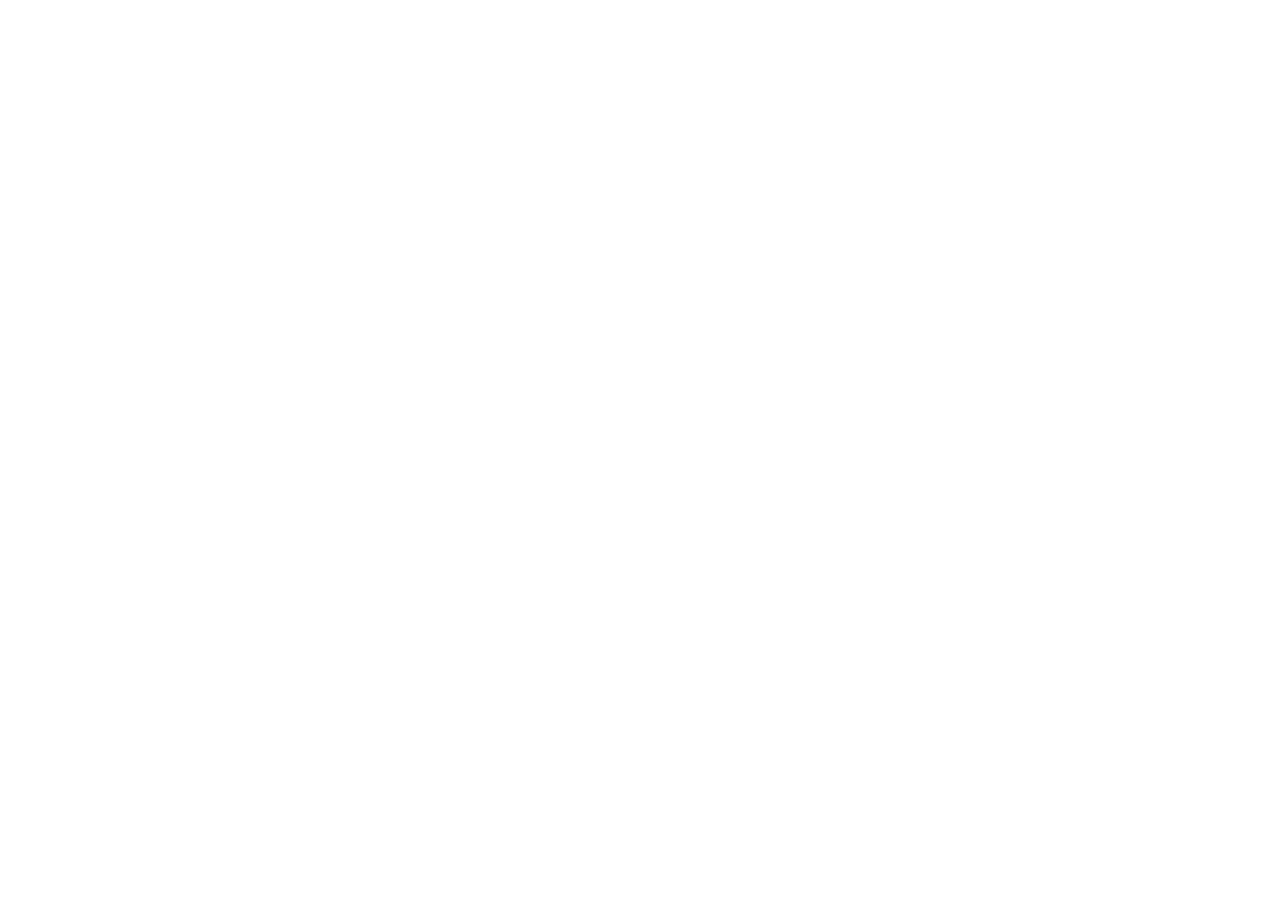
==== category.html @ f7a39dd1 "fix importing fonts in css and html files" ====
<!DOCTYPE html>
<html lang="en">
  <head>
    <meta charset="UTF-8" />
    <meta http-equiv="X-UA-Compatible" content="IE=edge" />
    <meta name="viewport" content="width=device-width, initial-scale=1.0" />

    <!-- preload fonts --------------->

    <link
      rel="preload"
      href="assets/fonts/Futura-Bold.woff2"
      as="font"
      type="font/woff2"
    />
    <link
      rel="preload"
      href="assets/fonts/Futura-Bold.woff"
      as="font"
      type="font/woff"
    />

    <link
      rel="preload"
      href="assets/fonts/FuturaBT-Light.woff2"
      as="font"
      type="font/woff2"
    />
    <link
      rel="preload"
      href="assets/fonts/FuturaBT-Light.woff"
      as="font"
      type="font/woff"
    />

    <link
      rel="preload"
      href="assets/fonts/FuturaBT-Medium.woff2"
      as="font"
      type="font/woff2"
    />
    <link
      rel="preload"
      href="assets/fonts/FuturaBT-Medium.woff"
      as="font"
      type="font/woff"
    />
    <!-- import stylesheet & fonts -->
    <link rel="stylesheet" href="css/fonts.css" />
    <link rel="stylesheet" href="css/download.css" />
    <title>Download</title>
  </head>
  <body>
    <script src="js/download.js"></script>
  </body>
</html>
---- css/fonts.css ----
@font-face {
    font-family: 'Fearlessly';
    src: url('../assets/fonts/Fearlessly-Regular.woff2') format('woff2'),
        url('../assets/fonts/Fearlessly-Regular.woff') format('woff');
    font-weight: normal;
    font-style: normal;
    font-display: swap;
}

@font-face {
    font-family: 'Futura Bold';
    src: url('../assets/fonts/Futura-Bold.woff2') format('woff2'),
        url('../assets/fonts/Futura-Bold.woff') format('woff');
    font-weight: 500;
    font-style: normal;
    font-display: swap;
}

@font-face {
    font-family: 'Futura Light';
    src: url('../assets/fonts/FuturaBT-Light.woff2') format('woff2'),
        url('../assets/fonts/FuturaBT-Light.woff') format('woff');
    font-weight: 300;
    font-style: normal;
    font-display: swap;
}

@font-face {
    font-family: 'Futura Medium';
    src: url('../assets/fonts/FuturaBT-Medium.woff2') format('woff2'),
        url('../assets/fonts/FuturaBT-Medium.woff') format('woff');
    font-weight: 500;
    font-style: normal;
    font-display: swap;
}
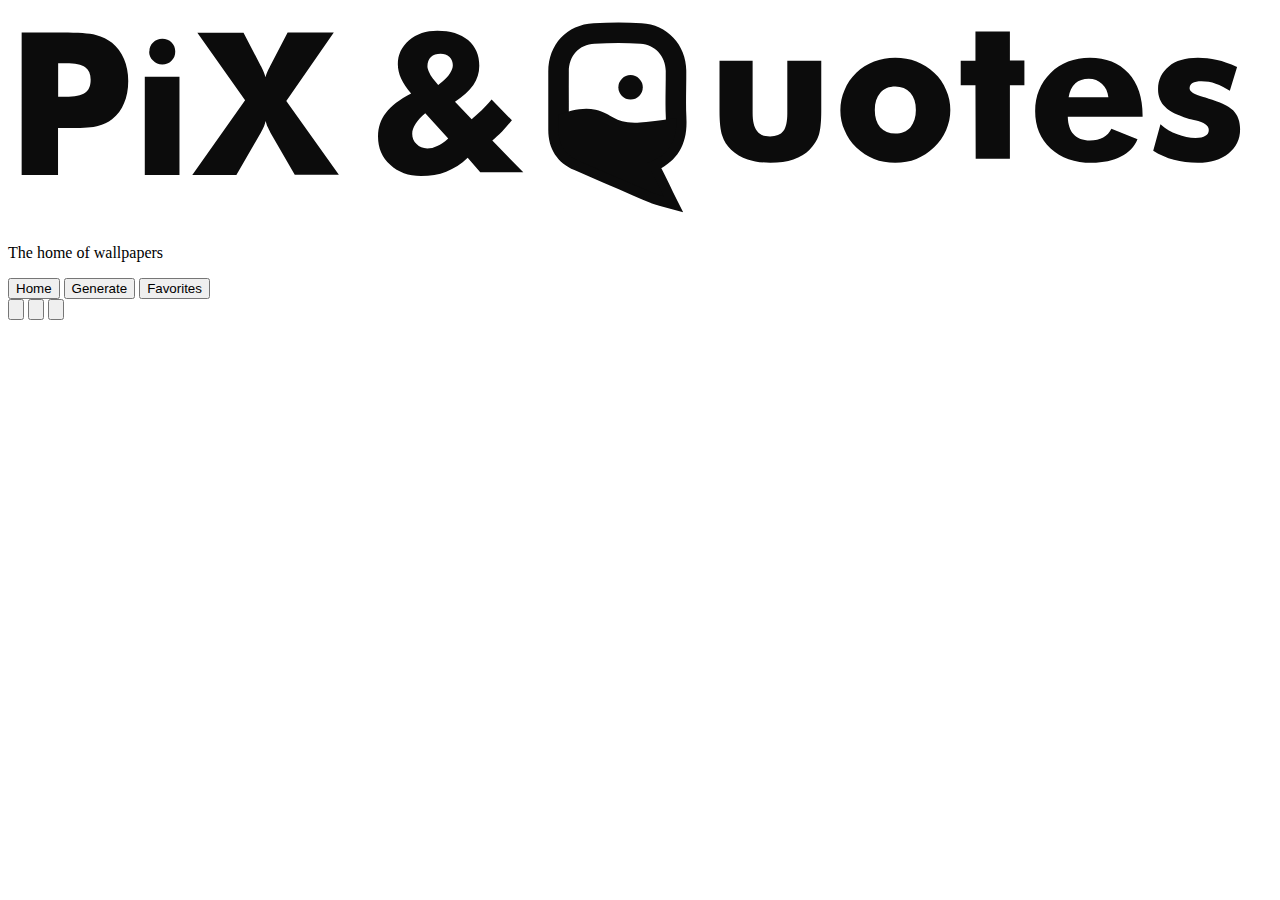
==== commit dc17fce7: "create html and css for category page" ====
--- a/category.html
+++ b/category.html
@@ -51,6 +51,25 @@
     <title>Download</title>
   </head>
   <body>
+    <div class="wrapper">
+      <header>
+        <img src="assets/imgs/logo.svg" alt="app-logo" id="logo-img">
+        <p>The home of wallpapers</p>
+      </header>
+      <div class="nav">  <!---- for responsive ----->
+        <button class="nav-btns" type="submit" onclick="location.href='index.html'">Home</button>
+        <button class="nav-btns" type="submit" onclick="location.href='generate.html'">Generate</button>
+        <button class="nav-btns" type="submit" onclick="location.href='favorites.html'">Favorites</button>
+      </div>
+      <section id="imgs">
+        <!-- images will go here after fetching from api -->
+      </section>
+      <footer>
+      <button class="icon" onclick="location.href='index.html'"><img src="assets/icons/home.svg" alt="home"/></button>
+      <button class="icon" onclick="location.href='generate.html'"><img src="assets/icons/generate.svg" alt="generate"></button>
+      <button class="icon" onclick="location.href='favorites.html'"><img src="assets/icons/bookmark.svg" alt="bookmark"></button>
+      </footer>
+    </div>
     <script src="js/download.js"></script>
   </body>
 </html>
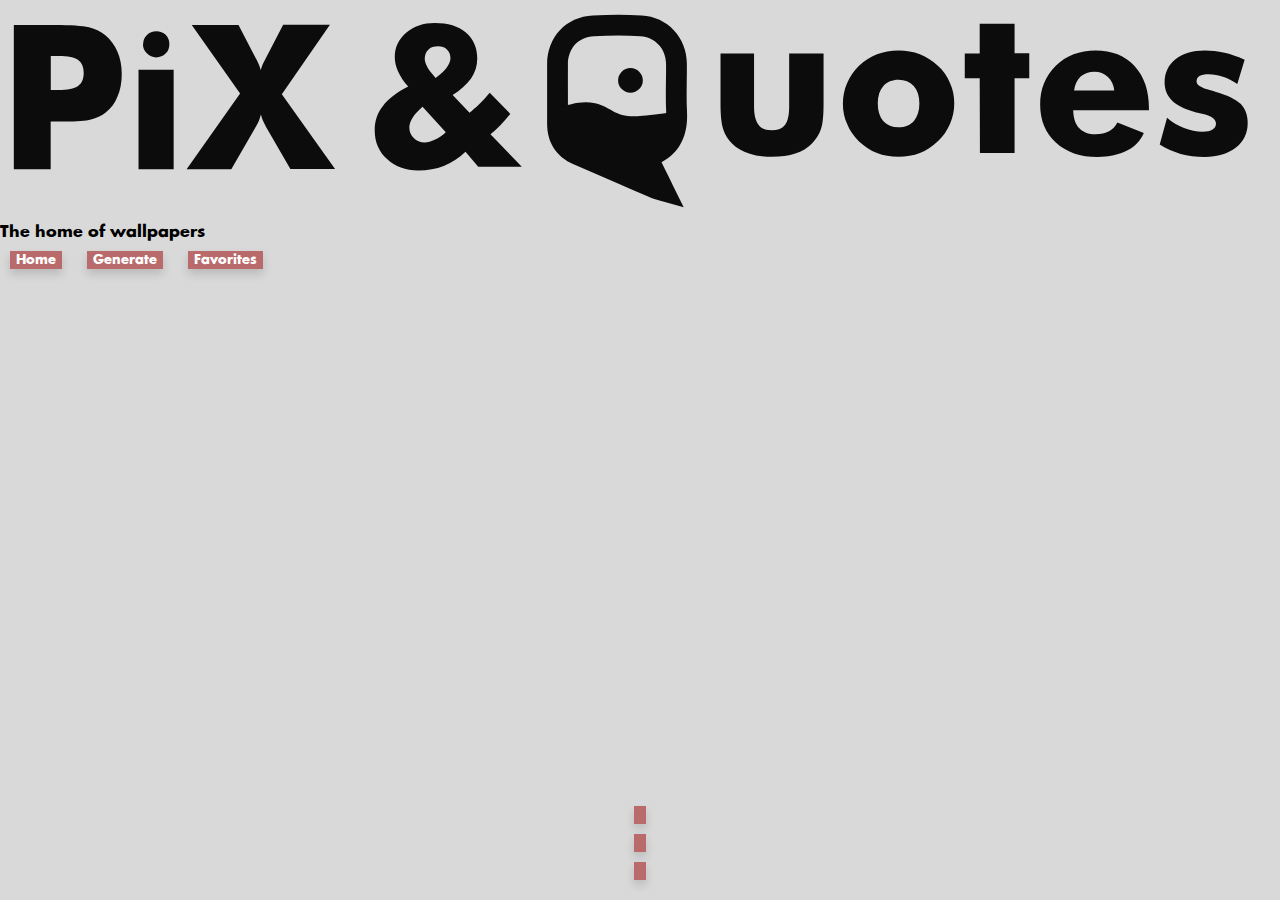
==== commit ac03dec9: "add image grid html and css to category page" ====
--- a/category.html
+++ b/category.html
@@ -61,8 +61,9 @@
         <button class="nav-btns" type="submit" onclick="location.href='generate.html'">Generate</button>
         <button class="nav-btns" type="submit" onclick="location.href='favorites.html'">Favorites</button>
       </div>
-      <section id="imgs">
-        <!-- images will go here after fetching from api -->
+      <section id="my-collection">
+        <img src="" id="my-imgs" />
+                <!-- images will go here after fetching from api -->
       </section>
       <footer>
       <button class="icon" onclick="location.href='index.html'"><img src="assets/icons/home.svg" alt="home"/></button>
--- a/css/download.css
+++ b/css/download.css
@@ -0,0 +1,53 @@
+* {
+  font-family: "Futura Bold";
+  box-sizing: border-box;
+  margin: 0;
+}
+
+body {
+  background-color: #d9d9d9;
+}
+
+footer {
+  position: absolute;
+  bottom: 20px;
+  width: 100%;
+  display: flex;
+  align-items: center;
+  flex-direction: column;
+}
+
+button {
+  border: none;
+  outline: none;
+  cursor: pointer;
+  box-shadow: 0 5px 10px rgba(0, 0, 0, 0.15);
+  margin: 10px 10px 0px 10px;
+  background: #b96a6a;
+  color: white;
+}
+
+button:hover {
+  background: #a75d5d;
+}
+
+.btn {
+  width: 65px;
+  height: 65px;
+  border-radius: 50%;
+  padding: 20px;
+}
+
+.re-btn {
+  width: 80px;
+  height: 45px;
+  border-radius: 13px;
+  padding: 10px;
+}
+
+#download-btn {
+  background: #60B841;
+}
+#download-btn:hover {
+  background: #539e37;
+}
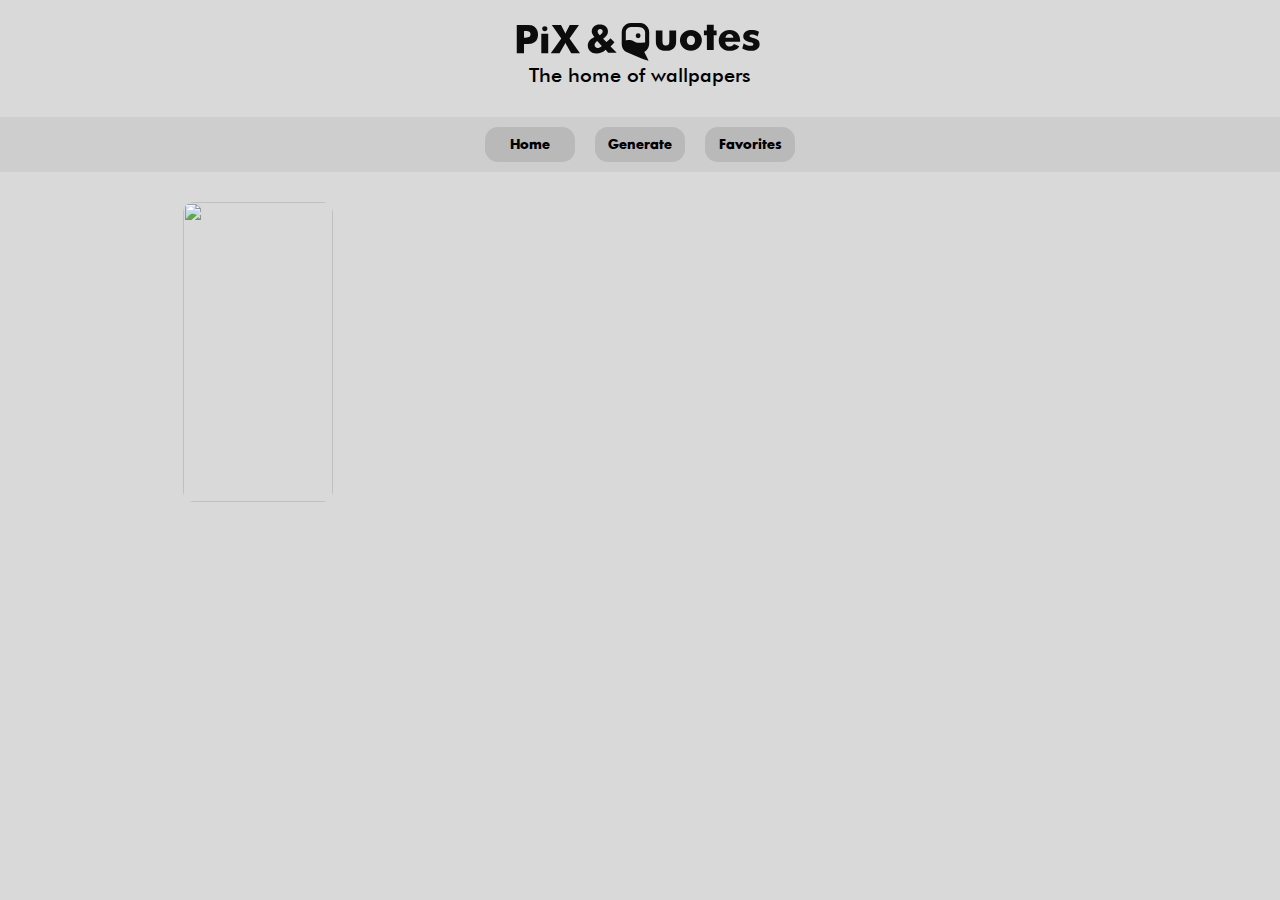
==== commit 30bcea73: "correct style-sheet link" ====
--- a/category.html
+++ b/category.html
@@ -47,7 +47,7 @@
     />
     <!-- import stylesheet & fonts -->
     <link rel="stylesheet" href="css/fonts.css" />
-    <link rel="stylesheet" href="css/download.css" />
+    <link rel="stylesheet" href="css/category.css" />
     <title>Download</title>
   </head>
   <body>
@@ -57,9 +57,9 @@
         <p>The home of wallpapers</p>
       </header>
       <div class="nav">  <!---- for responsive ----->
-        <button class="nav-btns" type="submit" onclick="location.href='index.html'">Home</button>
-        <button class="nav-btns" type="submit" onclick="location.href='generate.html'">Generate</button>
-        <button class="nav-btns" type="submit" onclick="location.href='favorites.html'">Favorites</button>
+        <button class="nav-btns"  onclick="location.href='index.html'">Home</button>
+        <button class="nav-btns"  onclick="location.href='generate.html'">Generate</button>
+        <button class="nav-btns"  onclick="location.href='favorites.html'">Favorites</button>
       </div>
       <section id="my-collection">
         <img src="" id="my-imgs" />
--- a/css/category.css
+++ b/css/category.css
@@ -0,0 +1,160 @@
+* {
+    font-family: "Futura Medium";
+    margin: 0px;
+    box-sizing: border-box;
+}
+
+body {
+    display: flex;
+    flex-direction: column;
+    background-color: #D9D9D9;
+    margin: auto;
+}
+
+.wrapper {
+    min-height: 100%;
+    position: relative;
+    padding-bottom: 60px; 
+}
+
+header{
+    display: flex;
+    flex-direction: column;
+    width: 60%;
+    padding: 20px 10px;
+}
+
+header .logo-img {
+    width: 250px;
+    margin-top: 40px;
+    margin-left: 20px;
+}
+
+#my-imgs{
+    width: 150px;
+    height: 300px;
+    border-radius: 11px;
+}
+
+  /*------------grid styling--------------- */
+#my-collection{
+    display: grid;
+    grid-template-columns: 50% 50%;
+    row-gap: 20px;
+    align-items: stretch;
+    justify-items: center;
+    justify-content: space-evenly
+}
+    /*------------end of grid styling--------------- */
+
+footer {
+    position: fixed;
+    left: 0px;
+    bottom: 0px;
+    display: flex;
+    background-color: #b96a6a;
+    height: 60px;
+    width: 100%;
+    justify-content: space-evenly;
+    align-items: center;
+    border-radius: 22px 22px 0px 0px;
+}
+
+footer img{
+    height: 35px;
+}
+
+.nav {
+    width: 100%;
+    display: flex;
+    justify-content: center;
+    background-color: #cecece;
+    margin: 10px 0px;
+}
+
+.nav-btns {
+    display: none;  /* only appear on bigger screen*/
+    width: 90px;
+    height: 35px;
+    border: none;
+    background-color: #b9b9b9;
+    border-radius: 13px;
+    color: black;
+    font-family: "Futura Bold";
+    margin: 10px;
+}
+.icon {
+    background-color: transparent;
+        border: 0;
+    }
+
+    
+ /*  responsive for tablet */
+
+@media (min-width: 768px) and (max-width: 1023px) {
+    header {
+    width: 100%;
+    align-items: center;
+    }
+    p {
+        font-size: 20px;
+        }
+    #logo-img {
+        width: 260px;
+    }
+    .category-name {
+        font-size: 20px;
+    }
+    .nav-btns {
+        display: inline-block;
+    }
+    #my-collection{
+        display: grid;
+        grid-template-columns: 1fr 1fr 1fr;
+        row-gap: 20px;
+        align-items: stretch;
+        justify-items: center;
+        justify-content: space-evenly;
+        margin: 100px;
+        margin-top: 30px;
+    }
+
+    footer {
+        display: none;
+    }
+    
+    }
+    
+
+    /* responsive for Desktop  */
+
+@media (min-width: 1023px) {
+    header {
+    width: 100%;
+    align-items: center;
+    }
+    #logo-img {
+    width: 20%;
+    }
+    p {
+        font-size: 20px;
+        }
+    .nav-btns {
+    display: inline-block;
+    }
+    
+    #my-collection{
+        display: grid;
+        grid-template-columns: 1fr 1fr 1fr 1fr;
+        row-gap: 20px;
+        align-items: stretch;
+        justify-items: center;
+        justify-content: space-evenly;
+        margin: 130px;
+        margin-top: 30px;
+    }
+
+    footer {
+    display: none;
+    }
+}
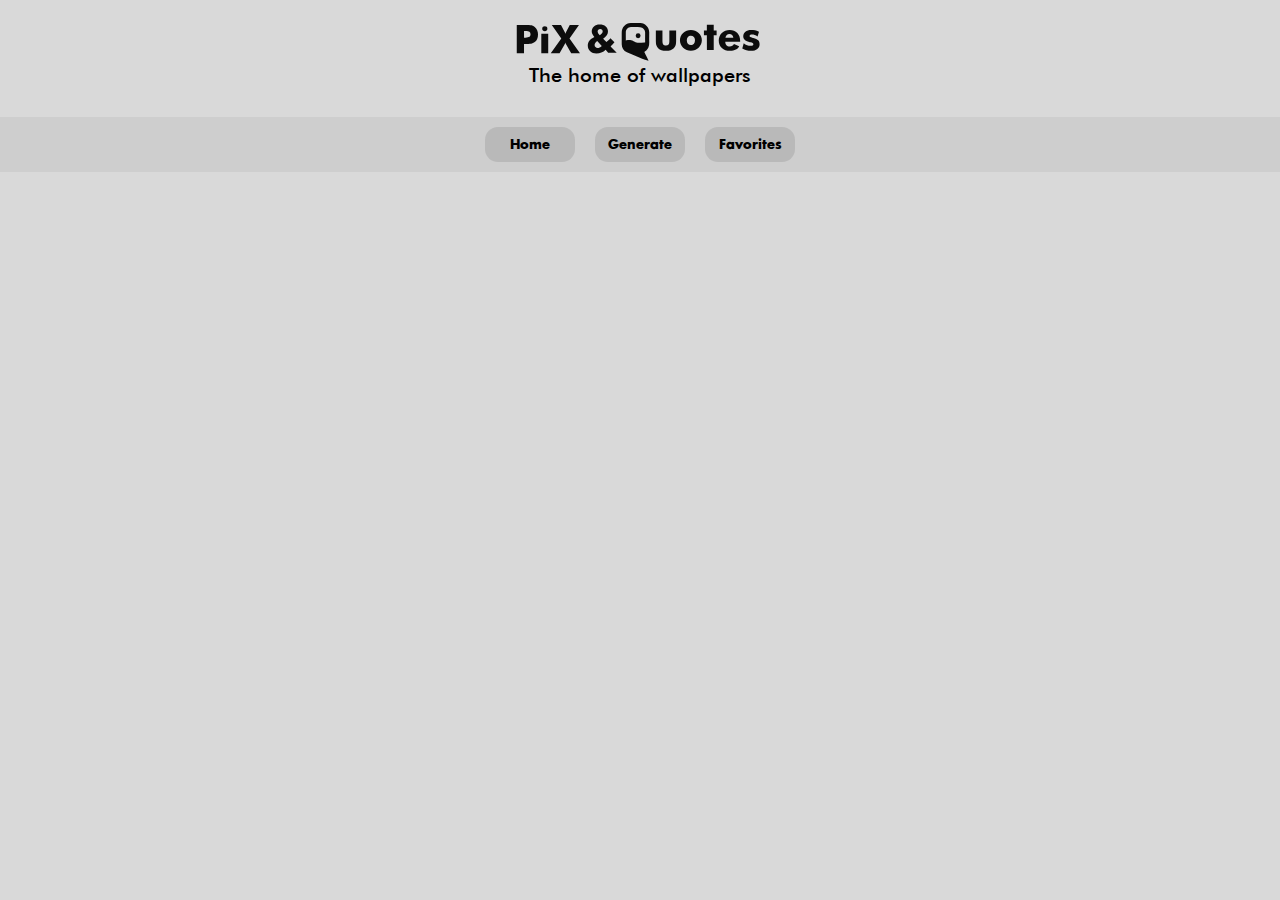
==== commit 310ff43e: "fetch images according to category" ====
--- a/category.html
+++ b/category.html
@@ -48,7 +48,7 @@
     <!-- import stylesheet & fonts -->
     <link rel="stylesheet" href="css/fonts.css" />
     <link rel="stylesheet" href="css/category.css" />
-    <title>Download</title>
+    <title>category</title>
   </head>
   <body>
     <div class="wrapper">
@@ -61,9 +61,6 @@
         <button class="nav-btns"  onclick="location.href='generate.html'">Generate</button>
         <button class="nav-btns"  onclick="location.href='favorites.html'">Favorites</button>
       </div>
-      <section id="my-collection">
-        <img src="" id="my-imgs" />
-                <!-- images will go here after fetching from api -->
       </section>
       <footer>
       <button class="icon" onclick="location.href='index.html'"><img src="assets/icons/home.svg" alt="home"/></button>
@@ -71,6 +68,6 @@
       <button class="icon" onclick="location.href='favorites.html'"><img src="assets/icons/bookmark.svg" alt="bookmark"></button>
       </footer>
     </div>
-    <script src="js/download.js"></script>
+    <script src="js/category.js"></script>
   </body>
 </html>
--- a/css/category.css
+++ b/css/category.css
@@ -30,20 +30,21 @@
     margin-left: 20px;
 }
 
-#my-imgs{
+.my-imgs{
     width: 150px;
     height: 300px;
     border-radius: 11px;
 }
 
   /*------------grid styling--------------- */
-#my-collection{
+.my-collection{
     display: grid;
     grid-template-columns: 50% 50%;
     row-gap: 20px;
     align-items: stretch;
     justify-items: center;
-    justify-content: space-evenly
+    justify-content: space-evenly;
+    margin-top: -20%;
 }
     /*------------end of grid styling--------------- */
 
@@ -108,17 +109,21 @@
     .nav-btns {
         display: inline-block;
     }
-    #my-collection{
+    .my-collection{
         display: grid;
         grid-template-columns: 1fr 1fr 1fr;
         row-gap: 20px;
         align-items: stretch;
         justify-items: center;
         justify-content: space-evenly;
-        margin: 100px;
-        margin-top: 30px;
+        margin: 35px;
+        margin-top: -45px;
     }
-
+    .my-imgs{
+        width: 220px;
+        height: 130px;
+        border-radius: 11px;
+    }
     footer {
         display: none;
     }
@@ -143,15 +148,20 @@
     display: inline-block;
     }
     
-    #my-collection{
+    .my-collection{
         display: grid;
         grid-template-columns: 1fr 1fr 1fr 1fr;
         row-gap: 20px;
         align-items: stretch;
         justify-items: center;
         justify-content: space-evenly;
-        margin: 130px;
-        margin-top: 30px;
+        margin: 30px;
+        margin-top: -40px;
+    }
+    .my-imgs{
+        width: 230px;
+        height: 150px;
+        border-radius: 11px;
     }
 
     footer {
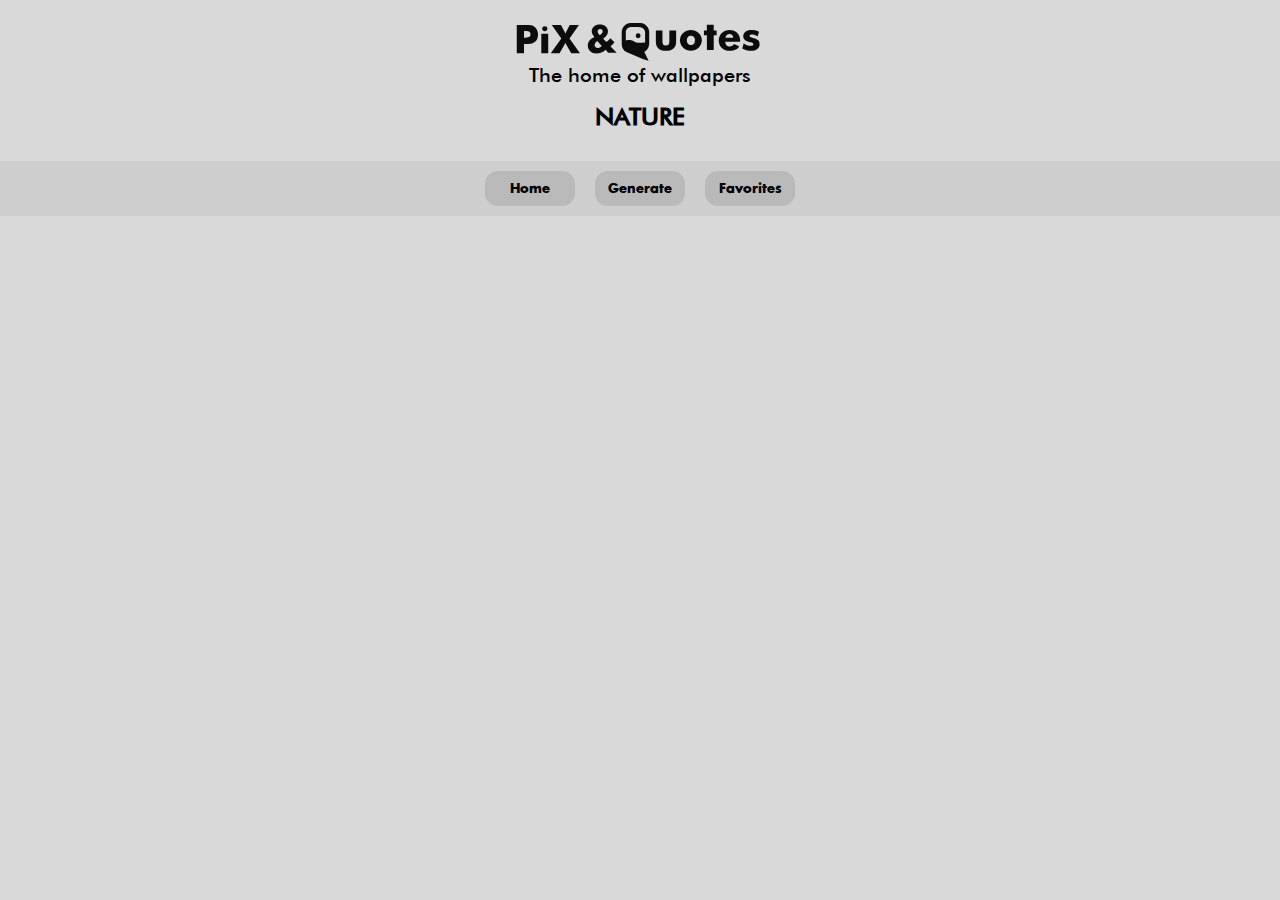
==== commit 98cef7ec: "fix all bugs relates #54" ====
--- a/category.html
+++ b/category.html
@@ -55,6 +55,7 @@
       <header>
         <img src="assets/imgs/logo.svg" alt="app-logo" id="logo-img">
         <p>The home of wallpapers</p>
+        <h2 id="display-category"></h2>
       </header>
       <div class="nav">  <!---- for responsive ----->
         <button class="nav-btns"  onclick="location.href='index.html'">Home</button>
--- a/css/category.css
+++ b/css/category.css
@@ -1,170 +1,145 @@
 * {
-    font-family: "Futura Medium";
-    margin: 0px;
-    box-sizing: border-box;
+  font-family: "Futura Medium";
+  margin: 0px;
+  box-sizing: border-box;
 }
 
 body {
-    display: flex;
-    flex-direction: column;
-    background-color: #D9D9D9;
-    margin: auto;
+  display: flex;
+  flex-direction: column;
+  background-color: #d9d9d9;
+  margin: auto;
 }
 
 .wrapper {
-    min-height: 100%;
-    position: relative;
-    padding-bottom: 60px; 
+  min-height: 100%;
+  position: relative;
 }
 
-header{
-    display: flex;
-    flex-direction: column;
-    width: 60%;
-    padding: 20px 10px;
+header {
+  display: flex;
+  flex-direction: column;
+  width: 60%;
+  padding: 20px 10px;
 }
 
 header .logo-img {
-    width: 250px;
-    margin-top: 40px;
-    margin-left: 20px;
+  width: 250px;
+  margin-top: 40px;
+  margin-left: 20px;
 }
 
-.my-imgs{
-    width: 150px;
-    height: 300px;
-    border-radius: 11px;
+.my-imgs {
+  width: 150px;
+  height: auto;
+  cursor: pointer;
+  border-radius: 11px;
+  margin-top: 35px;
 }
 
-  /*------------grid styling--------------- */
-.my-collection{
-    display: grid;
-    grid-template-columns: 50% 50%;
-    row-gap: 20px;
-    align-items: stretch;
-    justify-items: center;
-    justify-content: space-evenly;
-    margin-top: -20%;
+/*------------grid styling--------------- */
+.my-collection {
+  display: flex;
+  flex-wrap: wrap;
+  justify-content: space-around;
+  margin-bottom: 80px;
 }
-    /*------------end of grid styling--------------- */
+/*------------end of grid styling--------------- */
 
 footer {
-    position: fixed;
-    left: 0px;
-    bottom: 0px;
-    display: flex;
-    background-color: #b96a6a;
-    height: 60px;
-    width: 100%;
-    justify-content: space-evenly;
-    align-items: center;
-    border-radius: 22px 22px 0px 0px;
+  position: fixed;
+  left: 0px;
+  bottom: 0px;
+  display: flex;
+  background-color: #b96a6a;
+  height: 60px;
+  width: 100%;
+  justify-content: space-evenly;
+  align-items: center;
+  border-radius: 22px 22px 0px 0px;
 }
 
-footer img{
-    height: 35px;
+footer img {
+  height: 30px;
 }
 
 .nav {
-    width: 100%;
-    display: flex;
-    justify-content: center;
-    background-color: #cecece;
-    margin: 10px 0px;
+  width: 100%;
+  display: flex;
+  justify-content: center;
+  background-color: #cecece;
+  margin: 10px 0px;
 }
 
 .nav-btns {
-    display: none;  /* only appear on bigger screen*/
-    width: 90px;
-    height: 35px;
-    border: none;
-    background-color: #b9b9b9;
-    border-radius: 13px;
-    color: black;
-    font-family: "Futura Bold";
-    margin: 10px;
+  display: none; /* only appear on bigger screen*/
+  width: 90px;
+  height: 35px;
+  border: none;
+  background-color: #b9b9b9;
+  border-radius: 13px;
+  color: black;
+  font-family: "Futura Bold";
+  margin: 10px;
+  cursor: pointer;
 }
 .icon {
-    background-color: transparent;
-        border: 0;
-    }
+  background-color: transparent;
+  border: 0;
+}
+h2 {
+  margin-top: 15px;
+}
 
-    
- /*  responsive for tablet */
+/*  responsive for tablet */
 
 @media (min-width: 768px) and (max-width: 1023px) {
-    header {
+  header {
     width: 100%;
     align-items: center;
-    }
-    p {
-        font-size: 20px;
-        }
-    #logo-img {
-        width: 260px;
-    }
-    .category-name {
-        font-size: 20px;
-    }
-    .nav-btns {
-        display: inline-block;
-    }
-    .my-collection{
-        display: grid;
-        grid-template-columns: 1fr 1fr 1fr;
-        row-gap: 20px;
-        align-items: stretch;
-        justify-items: center;
-        justify-content: space-evenly;
-        margin: 35px;
-        margin-top: -45px;
-    }
-    .my-imgs{
-        width: 220px;
-        height: 130px;
-        border-radius: 11px;
-    }
-    footer {
-        display: none;
-    }
-    
-    }
-    
+  }
+  p {
+    font-size: 20px;
+  }
+  #logo-img {
+    width: 260px;
+  }
+  .category-name {
+    font-size: 20px;
+  }
+  .nav-btns {
+    display: inline-block;
+  }
 
-    /* responsive for Desktop  */
+  .my-imgs {
+    width: 220px;
+  }
+  footer {
+    display: none;
+  }
+}
+
+/* responsive for Desktop  */
 
 @media (min-width: 1023px) {
-    header {
+  header {
     width: 100%;
     align-items: center;
-    }
-    #logo-img {
+  }
+  #logo-img {
     width: 20%;
-    }
-    p {
-        font-size: 20px;
-        }
-    .nav-btns {
+  }
+  p {
+    font-size: 20px;
+  }
+  .nav-btns {
     display: inline-block;
-    }
-    
-    .my-collection{
-        display: grid;
-        grid-template-columns: 1fr 1fr 1fr 1fr;
-        row-gap: 20px;
-        align-items: stretch;
-        justify-items: center;
-        justify-content: space-evenly;
-        margin: 30px;
-        margin-top: -40px;
-    }
-    .my-imgs{
-        width: 230px;
-        height: 150px;
-        border-radius: 11px;
-    }
+  }
 
-    footer {
+  .my-imgs {
+    width: 320px;
+  }
+  footer {
     display: none;
-    }
+  }
 }
